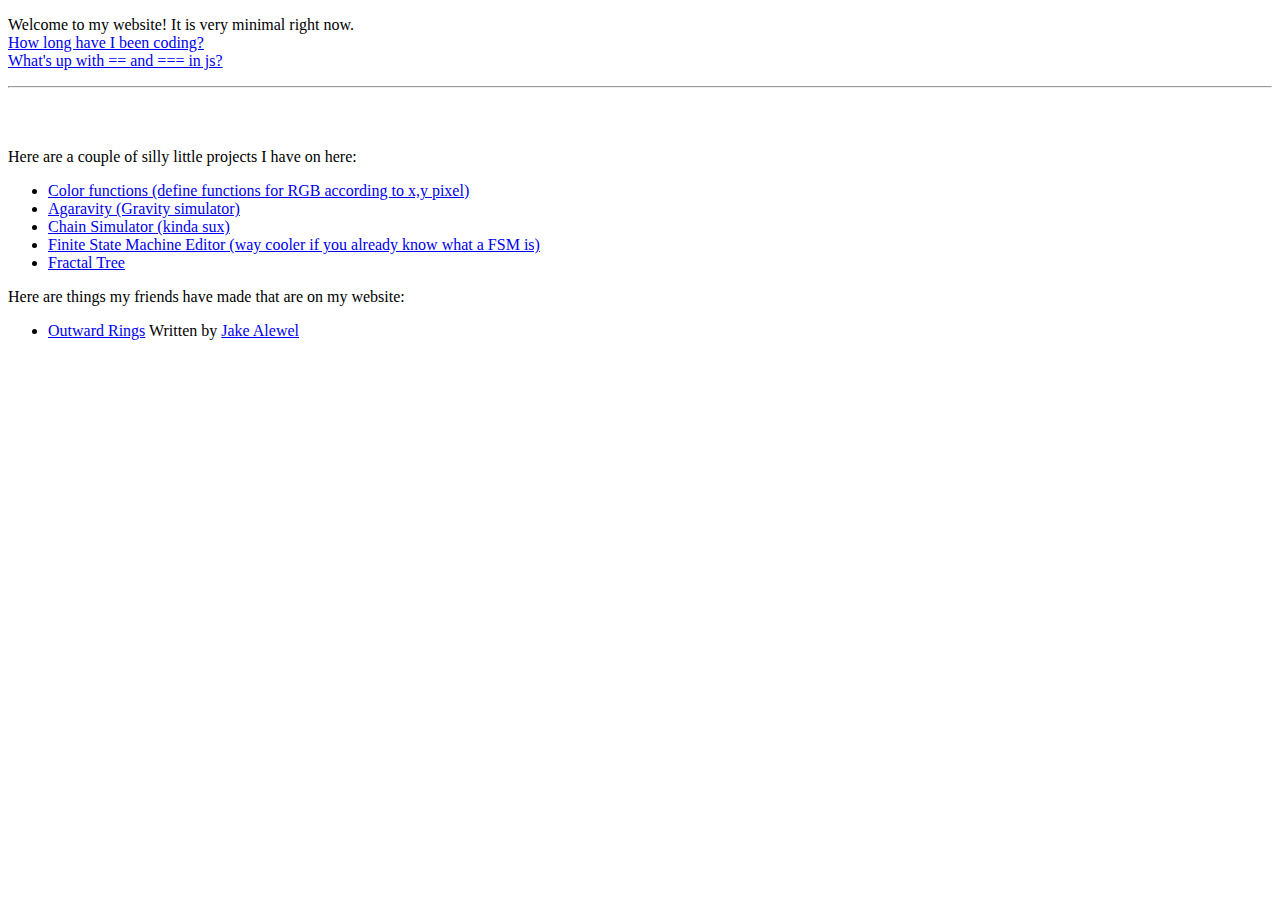
==== index.html @ d12a3d4a "initial commit" ====
<!DOCTYPE HTML PUBLIC "-//W3C//DTD HTML 4.01 Transitional//EN"
       "http://www.w3.org/TR/html4/loose.dtd">
<html>
<head>
  <!-- US -->

</head>
<body>
	<p>
		Welcome to my website! It is very minimal right now.
		<br />
		<a href="projects/howLongHaveIBeenCoding/">How long have I been coding?</a>
		<br />
		<a href="projects/jsEquality/">What's up with == and === in js?</a>
	</p>
	<hr />
	<br />
	<br />

	<p>
		Here are a couple of silly little projects I have on here:
		<ul>
			<li><a href="projects/colorfunctions">Color functions (define functions for RGB according to x,y pixel)</a></li>
			<li><a href="projects/agaravity/">Agaravity (Gravity simulator)</a></li>
			<li><a href="projects/chainsim/">Chain Simulator (kinda sux)</a></li>
			<li><a href="projects/fsm/">Finite State Machine Editor (way cooler if you already know what a FSM is)</a></li>
			<li><a href="projects/FractalTree">Fractal Tree</a></li>
		</ul>
	</p>

	<p>
		Here are things my friends have made that are on my website:
		<ul>
			<li><a href="projects/OutwardRings">Outward Rings</a> Written by <a href="projects/http://alewel.com">Jake Alewel</s></li>
		</ul>
	</p>
</body>
</html>
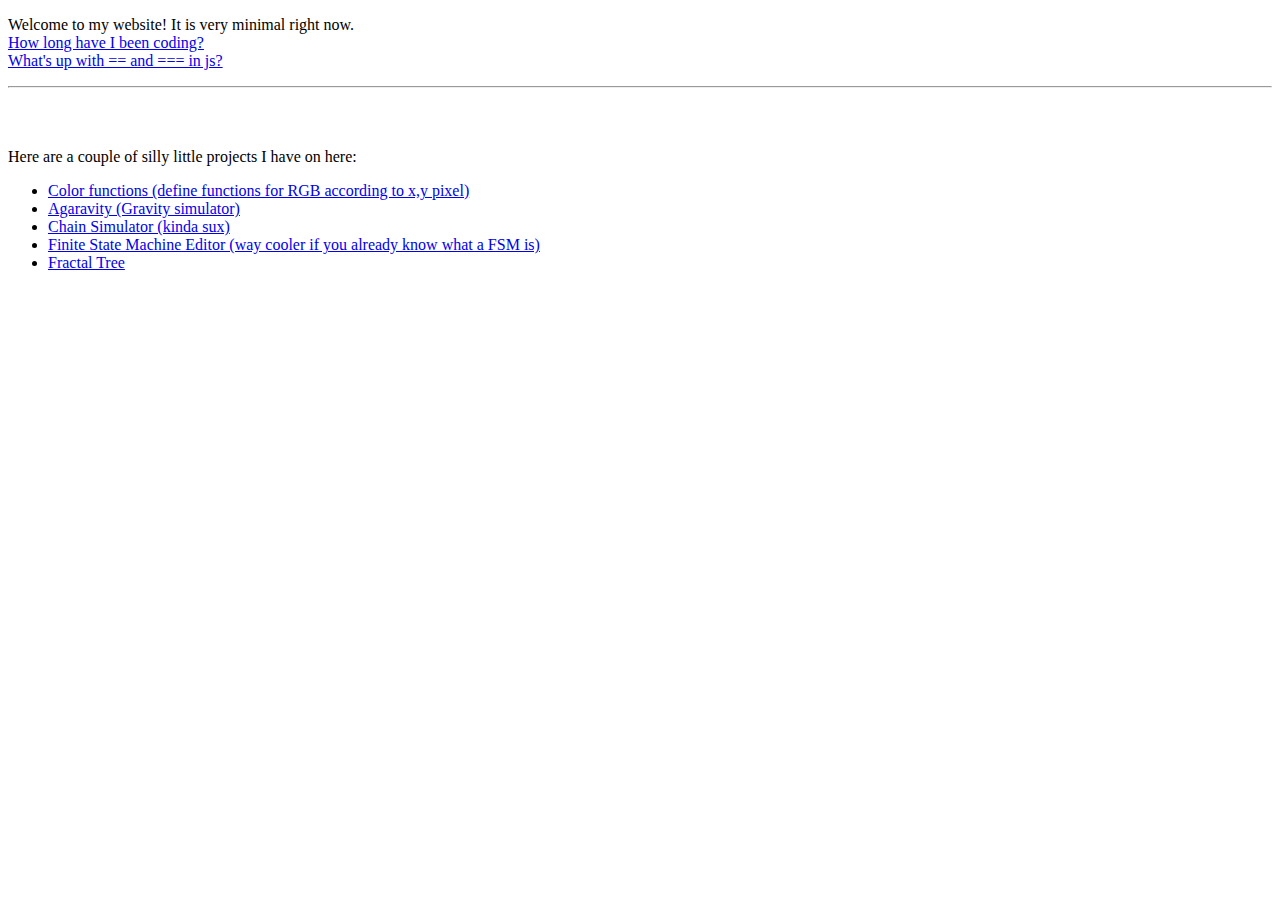
==== commit 7acbca32: "removed link to jakes code, I think I lost it :(" ====
--- a/index.html
+++ b/index.html
@@ -27,12 +27,5 @@
 			<li><a href="projects/FractalTree">Fractal Tree</a></li>
 		</ul>
 	</p>
-
-	<p>
-		Here are things my friends have made that are on my website:
-		<ul>
-			<li><a href="projects/OutwardRings">Outward Rings</a> Written by <a href="projects/http://alewel.com">Jake Alewel</s></li>
-		</ul>
-	</p>
 </body>
 </html>
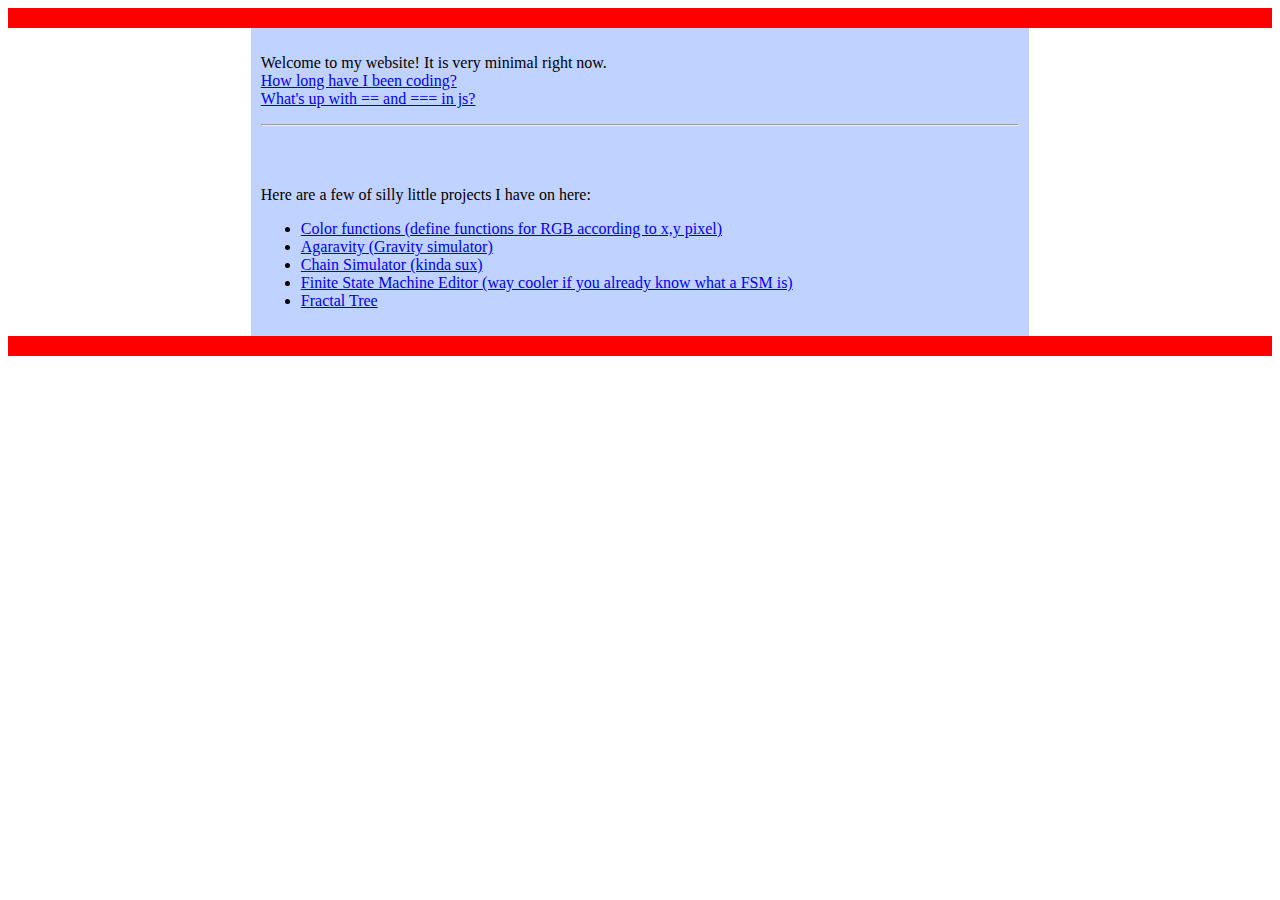
==== commit bbc12c7a: "added minimal styling to index" ====
--- a/index.html
+++ b/index.html
@@ -1,31 +1,36 @@
 <!DOCTYPE HTML PUBLIC "-//W3C//DTD HTML 4.01 Transitional//EN"
        "http://www.w3.org/TR/html4/loose.dtd">
 <html>
-<head>
-  <!-- US -->
-
-</head>
-<body>
-	<p>
-		Welcome to my website! It is very minimal right now.
-		<br />
-		<a href="projects/howLongHaveIBeenCoding/">How long have I been coding?</a>
-		<br />
-		<a href="projects/jsEquality/">What's up with == and === in js?</a>
-	</p>
-	<hr />
-	<br />
-	<br />
-
-	<p>
-		Here are a couple of silly little projects I have on here:
-		<ul>
-			<li><a href="projects/colorfunctions">Color functions (define functions for RGB according to x,y pixel)</a></li>
-			<li><a href="projects/agaravity/">Agaravity (Gravity simulator)</a></li>
-			<li><a href="projects/chainsim/">Chain Simulator (kinda sux)</a></li>
-			<li><a href="projects/fsm/">Finite State Machine Editor (way cooler if you already know what a FSM is)</a></li>
-			<li><a href="projects/FractalTree">Fractal Tree</a></li>
-		</ul>
-	</p>
-</body>
+	<head>
+		<link rel="stylesheet" type="text/css" href="index.css" />	
+	</head>
+	<body>
+		<div id="header">
+		</div>
+		<div id="content">
+			<p>
+				Welcome to my website! It is very minimal right now.
+				<br />
+				<a href="projects/howLongHaveIBeenCoding/">How long have I been coding?</a>
+				<br />
+				<a href="projects/jsEquality/">What's up with == and === in js?</a>
+			</p>
+			<hr />
+			<br />
+			<br />
+		
+			<p>
+				Here are a few of silly little projects I have on here:
+				<ul>
+					<li><a href="projects/colorfunctions">Color functions (define functions for RGB according to x,y pixel)</a></li>
+					<li><a href="projects/agaravity/">Agaravity (Gravity simulator)</a></li>
+					<li><a href="projects/chainsim/">Chain Simulator (kinda sux)</a></li>
+					<li><a href="projects/fsm/">Finite State Machine Editor (way cooler if you already know what a FSM is)</a></li>
+					<li><a href="projects/FractalTree">Fractal Tree</a></li>
+				</ul>
+			</p>
+		</div>
+		<div id="footer">
+		</div>
+	</body>
 </html>
--- a/index.css
+++ b/index.css
@@ -0,0 +1,16 @@
+#content {
+	width: 60%;
+	padding: 10px;
+	margin: auto;
+	background: rgb(192, 210, 255);
+}
+
+#header, #footer {
+	width: 100%;
+	height: 20px;
+	background: red;
+}
+
+#header {}
+
+#footer {}
